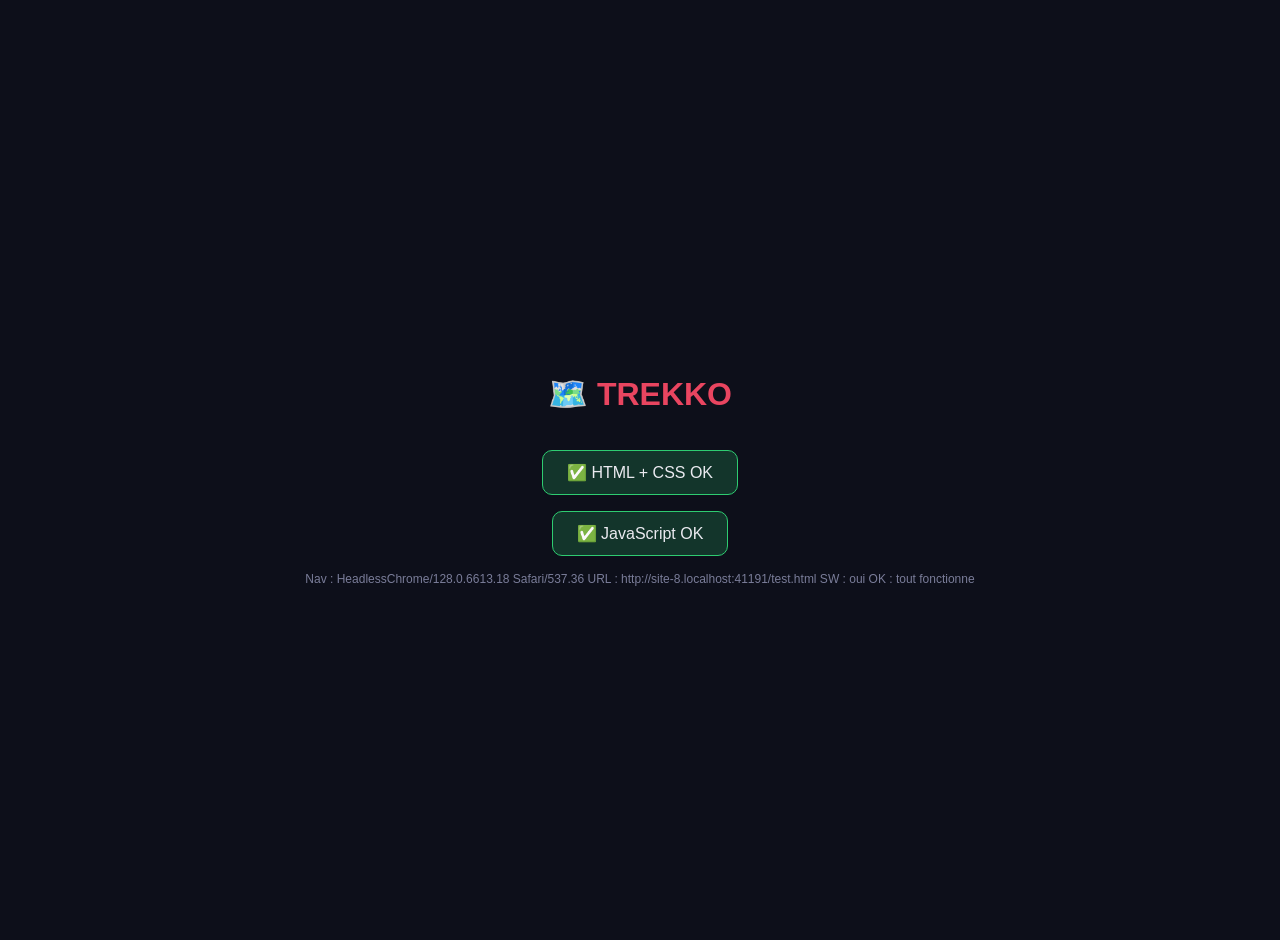
==== test.html @ 75d8e71d "diag: test.html — force unregister SW + clear caches" ====
<!DOCTYPE html>
<html lang="fr">
<head>
  <meta charset="UTF-8"/>
  <meta name="viewport" content="width=device-width,initial-scale=1"/>
  <title>Test TREKKO</title>
  <style>
    body{margin:0;background:#0d0f1a;color:#eaeaf0;font-family:sans-serif;display:flex;flex-direction:column;align-items:center;justify-content:center;min-height:100vh;gap:16px;text-align:center;padding:20px}
    h1{color:#e94560;font-size:32px}
    .ok{background:#2ecc7133;border:1px solid #2ecc71;border-radius:10px;padding:12px 24px;font-size:16px}
    .info{font-size:12px;color:#7a7d99;max-width:90vw;word-break:break-all}
  </style>
</head>
<body>
  <h1>🗺️ TREKKO</h1>
  <div class="ok">✅ HTML + CSS OK</div>
  <div class="ok" id="js-ok" style="display:none">✅ JavaScript OK</div>
  <div class="info" id="info">Chargement JS...</div>
  <script>
    /* Supprime tout service worker et tout cache avant de s'afficher */
    if ('serviceWorker' in navigator) {
      navigator.serviceWorker.getRegistrations().then(function(regs) {
        regs.forEach(function(r) { r.unregister(); });
      });
    }
    if ('caches' in window) {
      caches.keys().then(function(keys) {
        keys.forEach(function(k) { caches.delete(k); });
      });
    }

    document.getElementById('js-ok').style.display='block';
    document.getElementById('info').textContent =
      'Nav : ' + navigator.userAgent.split(' ').slice(-2).join(' ') + '\n' +
      'URL : ' + location.href + '\n' +
      'SW  : ' + ('serviceWorker' in navigator ? 'oui' : 'non') + '\n' +
      'OK  : tout fonctionne';
  </script>
</body>
</html>
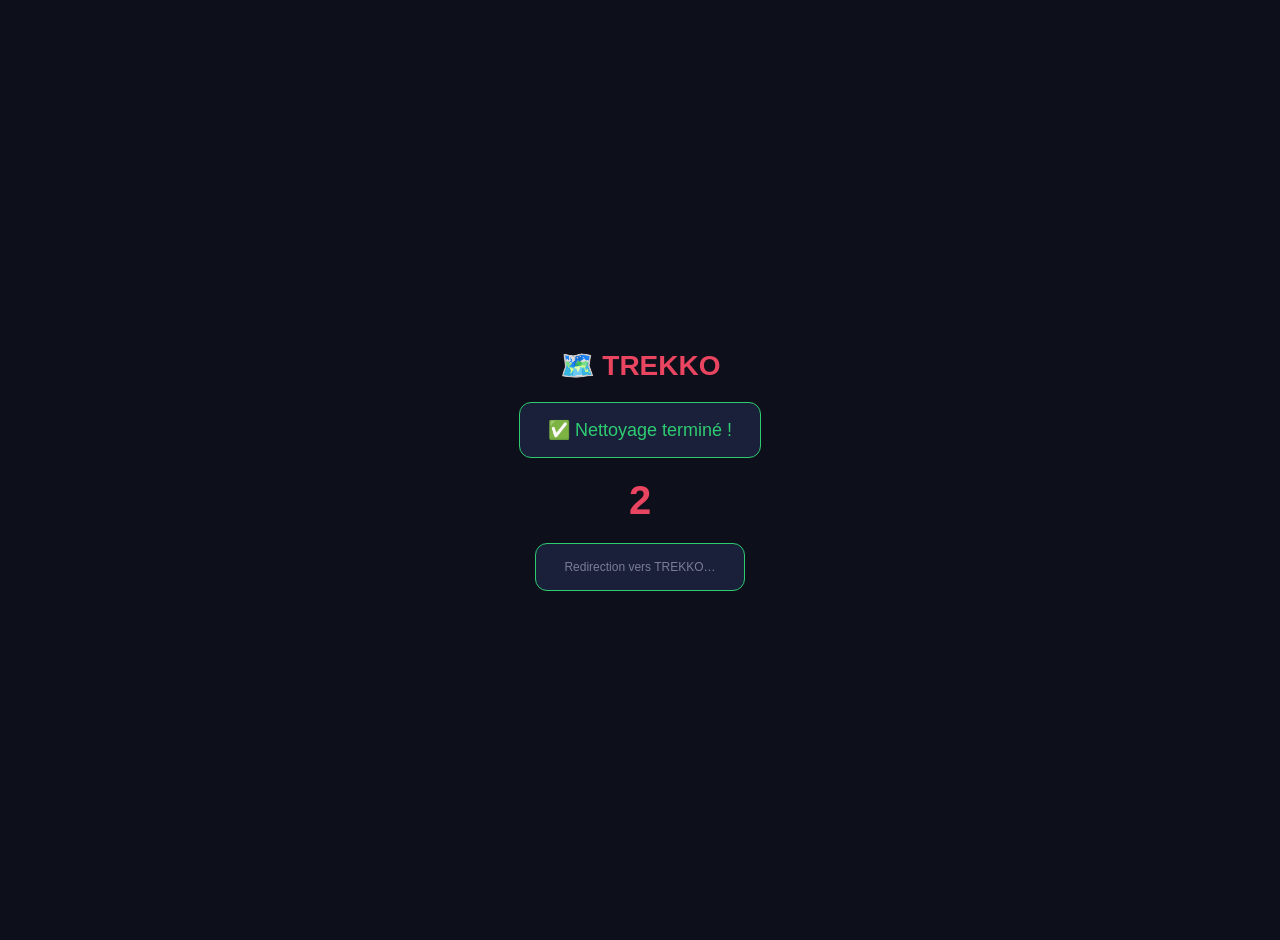
==== commit 3b2e607b: "fix: redirect cache-busting + fond bleu map pour diagnostic" ====
--- a/test.html
+++ b/test.html
@@ -3,38 +3,70 @@
 <head>
   <meta charset="UTF-8"/>
   <meta name="viewport" content="width=device-width,initial-scale=1"/>
-  <title>Test TREKKO</title>
+  <title>TREKKO — Nettoyage</title>
   <style>
-    body{margin:0;background:#0d0f1a;color:#eaeaf0;font-family:sans-serif;display:flex;flex-direction:column;align-items:center;justify-content:center;min-height:100vh;gap:16px;text-align:center;padding:20px}
-    h1{color:#e94560;font-size:32px}
-    .ok{background:#2ecc7133;border:1px solid #2ecc71;border-radius:10px;padding:12px 24px;font-size:16px}
-    .info{font-size:12px;color:#7a7d99;max-width:90vw;word-break:break-all}
+    body{margin:0;background:#0d0f1a;color:#eaeaf0;font-family:sans-serif;display:flex;flex-direction:column;align-items:center;justify-content:center;min-height:100vh;gap:20px;text-align:center;padding:20px}
+    h1{color:#e94560;font-size:28px;margin:0}
+    .box{background:#1a1f3a;border:1px solid #2ecc71;border-radius:12px;padding:16px 28px;font-size:15px;max-width:90vw}
+    .ok{color:#2ecc71;font-size:18px}
+    .countdown{font-size:40px;font-weight:bold;color:#e94560}
+    .info{font-size:12px;color:#7a7d99}
   </style>
 </head>
 <body>
   <h1>🗺️ TREKKO</h1>
-  <div class="ok">✅ HTML + CSS OK</div>
-  <div class="ok" id="js-ok" style="display:none">✅ JavaScript OK</div>
-  <div class="info" id="info">Chargement JS...</div>
+  <div class="box">
+    <div class="ok" id="msg">⏳ Nettoyage en cours…</div>
+  </div>
+  <div class="countdown" id="cpt">3</div>
+  <div class="box info" id="status">Suppression Service Worker…</div>
+
   <script>
-    /* Supprime tout service worker et tout cache avant de s'afficher */
+    var done = 0;
+    var total = 2;
+
+    function check() {
+      done++;
+      if (done >= total) {
+        document.getElementById('msg').textContent = '✅ Nettoyage terminé !';
+        document.getElementById('status').textContent = 'Redirection vers TREKKO…';
+        var n = 3;
+        document.getElementById('cpt').textContent = n;
+        var iv = setInterval(function() {
+          n--;
+          document.getElementById('cpt').textContent = n;
+          if (n <= 0) {
+            clearInterval(iv);
+            window.location.replace('./?v=' + Date.now());
+          }
+        }, 1000);
+      }
+    }
+
+    // 1. Unregister all service workers
     if ('serviceWorker' in navigator) {
       navigator.serviceWorker.getRegistrations().then(function(regs) {
-        regs.forEach(function(r) { r.unregister(); });
-      });
+        var p = regs.map(function(r) { return r.unregister(); });
+        return Promise.all(p);
+      }).then(function() {
+        document.getElementById('status').textContent += ' ✓ SW supprimé.';
+        check();
+      }).catch(function() { check(); });
+    } else {
+      check();
     }
+
+    // 2. Clear all caches
     if ('caches' in window) {
       caches.keys().then(function(keys) {
-        keys.forEach(function(k) { caches.delete(k); });
-      });
+        return Promise.all(keys.map(function(k) { return caches.delete(k); }));
+      }).then(function() {
+        document.getElementById('status').textContent += ' Cache supprimé.';
+        check();
+      }).catch(function() { check(); });
+    } else {
+      check();
     }
-
-    document.getElementById('js-ok').style.display='block';
-    document.getElementById('info').textContent =
-      'Nav : ' + navigator.userAgent.split(' ').slice(-2).join(' ') + '\n' +
-      'URL : ' + location.href + '\n' +
-      'SW  : ' + ('serviceWorker' in navigator ? 'oui' : 'non') + '\n' +
-      'OK  : tout fonctionne';
   </script>
 </body>
 </html>
